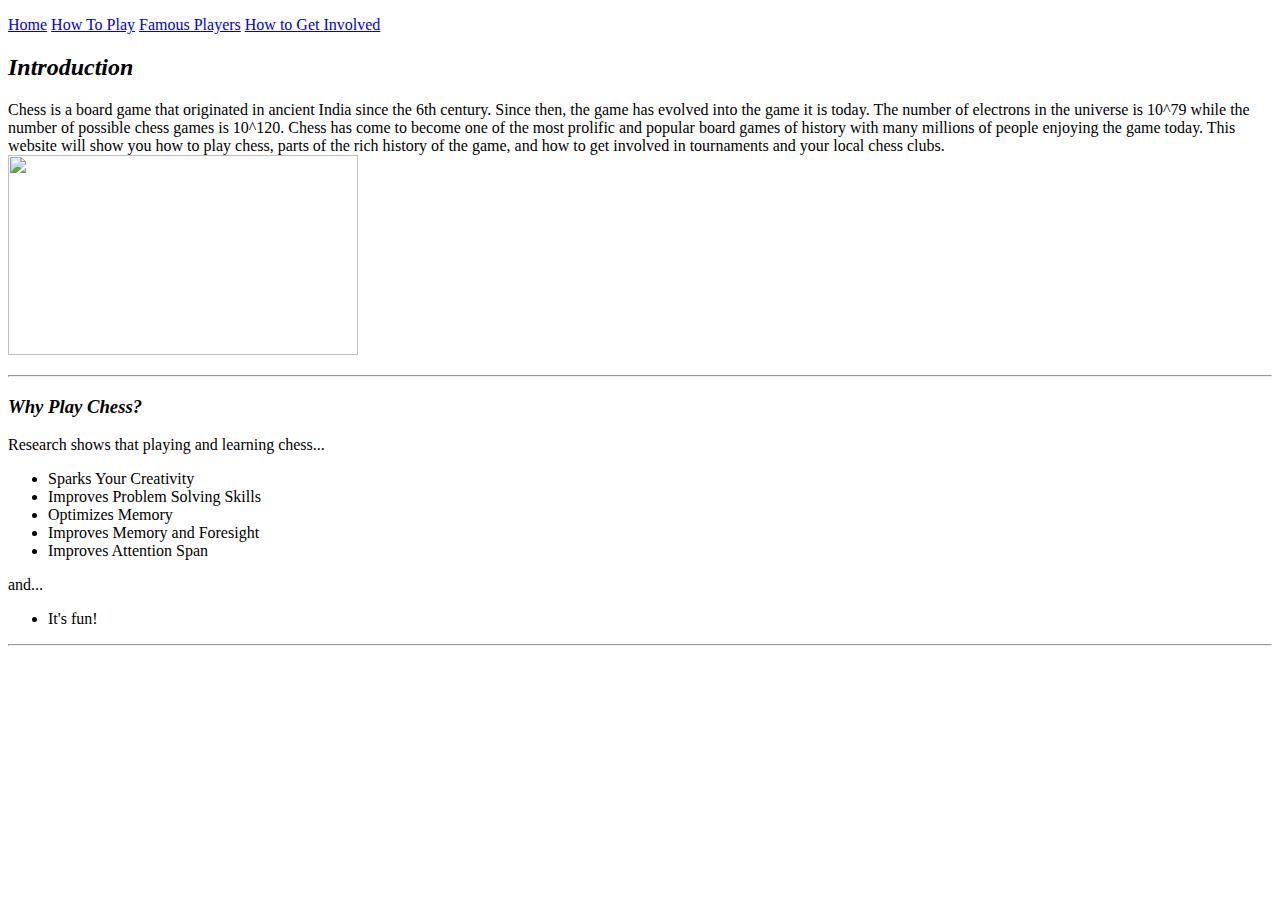
==== index.html @ 6f9839ff "added table in famousplayers" ====
<!DOCTYPE html>

<html>
  <head>
    <title>Chess</title>
  </head>
  <body>
    <p>
    <div>
      <a href=index.html>Home</a>
      <a href=howtoplay.html>How To Play</a>
      <a href=famousplayers.html>Famous Players</a>
      <a href=getinvolved.html>How to Get Involved</a>
    </div>
    <h2>
      <i> Introduction </i>
    </h2>
    <p>
      Chess is a board game that originated in ancient India since the 6th century. Since then, the game has evolved into
      the game it is today. The number of electrons in the universe is 10^79 while the number of possible chess games is 10^120.
      Chess has come to become one of the most prolific and popular board games of history with many millions of people enjoying the game today.
      This website will show you how to play chess, parts of the rich history of the game, and how to get involved in tournaments and your local chess clubs.
      <br>
      <img src="C:\Users\slal\Desktop\APCSP\problem-set-3\images\chesspieces.png" height="200px" width="350px"/>
    </p>
    <hr>
    <h3>
      <i> Why Play Chess? </i>
    </h3>
    <p>
      Research shows that playing and learning chess...
      <ul>
        <li> Sparks Your Creativity </li>
        <li> Improves Problem Solving Skills </li>
        <li> Optimizes Memory </li>
        <li> Improves Memory and Foresight </li>
        <li> Improves Attention Span </li>
      </ul>
      and...
      <ul>
        <li> It's fun! </li>
      </ul>
    </p>
    <hr>
    <h3>

    </h3>


    </p>
  </body>
</html>
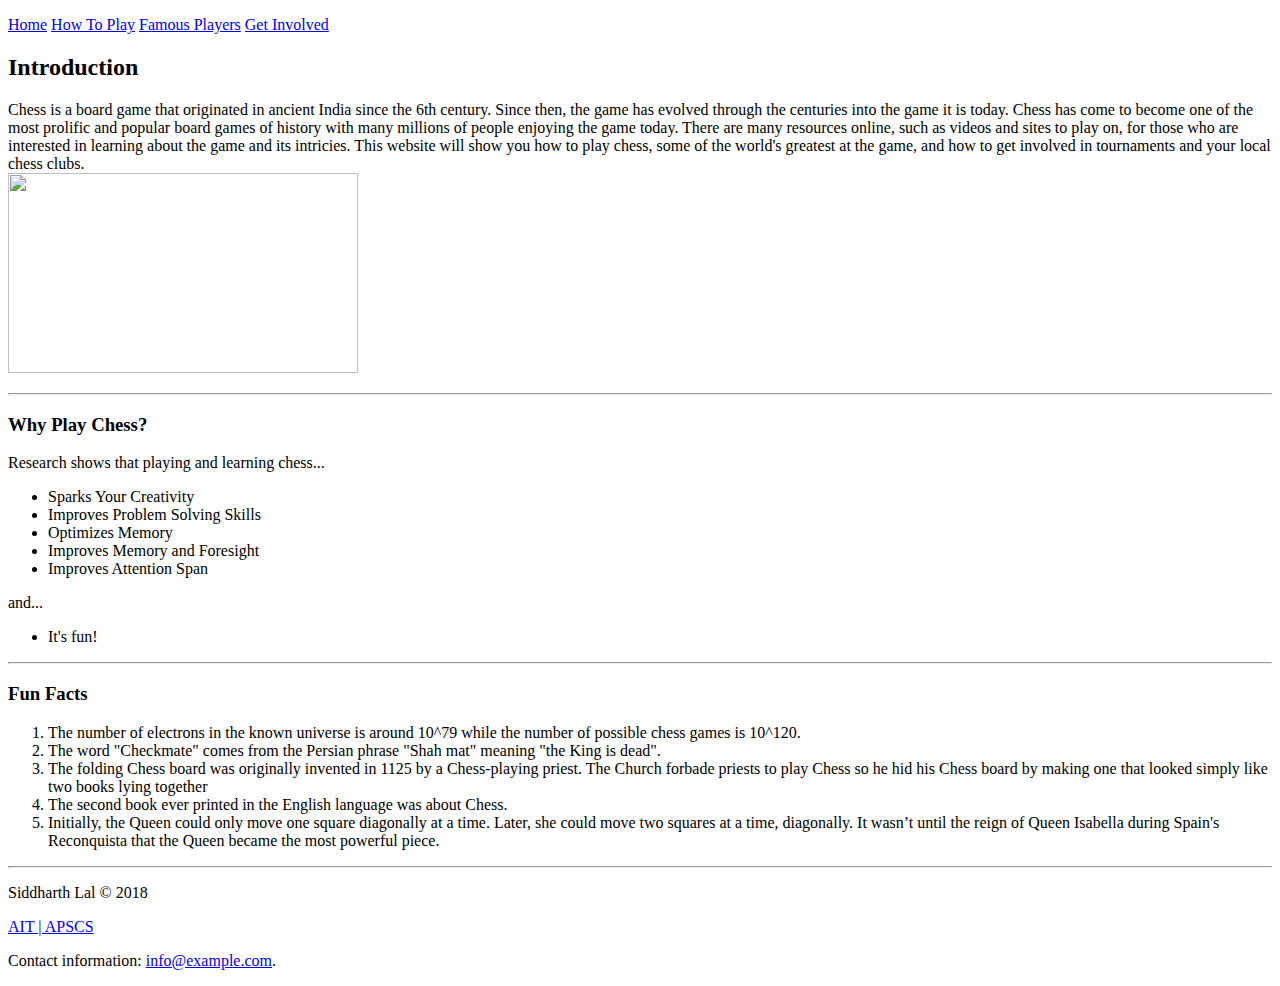
==== commit d40d4208: "finished howtoplay.html" ====
--- a/index.html
+++ b/index.html
@@ -10,22 +10,23 @@
       <a href=index.html>Home</a>
       <a href=howtoplay.html>How To Play</a>
       <a href=famousplayers.html>Famous Players</a>
-      <a href=getinvolved.html>How to Get Involved</a>
+      <a href=getinvolved.html>Get Involved</a>
     </div>
     <h2>
-      <i> Introduction </i>
+      Introduction
     </h2>
     <p>
-      Chess is a board game that originated in ancient India since the 6th century. Since then, the game has evolved into
-      the game it is today. The number of electrons in the universe is 10^79 while the number of possible chess games is 10^120.
-      Chess has come to become one of the most prolific and popular board games of history with many millions of people enjoying the game today.
-      This website will show you how to play chess, parts of the rich history of the game, and how to get involved in tournaments and your local chess clubs.
+      Chess is a board game that originated in ancient India since the 6th century. Since then, the game has evolved through the centuries into
+      the game it is today.
+      Chess has come to become one of the most prolific and popular board games of history with many millions of people enjoying the game today. There are
+      many resources online, such as videos and sites to play on, for those who are interested in learning about the game and its intricies.
+      This website will show you how to play chess, some of the world's greatest at the game, and how to get involved in tournaments and your local chess clubs.
       <br>
-      <img src="C:\Users\slal\Desktop\APCSP\problem-set-3\images\chesspieces.png" height="200px" width="350px"/>
+      <img src="../APCSP/images/chesspieces.png" height="200px" width="350px"/>
     </p>
     <hr>
     <h3>
-      <i> Why Play Chess? </i>
+      Why Play Chess?
     </h3>
     <p>
       Research shows that playing and learning chess...
@@ -43,10 +44,24 @@
     </p>
     <hr>
     <h3>
-
+      Fun Facts
     </h3>
-
-
+    <p>
+      <ol>
+        <li> The number of electrons in the known universe is around 10^79 while the number of possible chess games is 10^120.</li>
+        <li> The word "Checkmate" comes from the Persian phrase "Shah mat" meaning "the King is dead".</li>
+        <li> The folding Chess board was originally invented in 1125 by a Chess-playing priest.
+          The Church forbade priests to play Chess so he hid his Chess board by making one that looked simply like two books lying together </li>
+        <li> The second book ever printed in the English language was about Chess. </li>
+        <li>Initially, the Queen could only move one square diagonally at a time. Later, she could move two squares at a time, diagonally.
+          It wasn’t until the reign of Queen Isabella during Spain's Reconquista that the Queen became the most powerful piece. </li>
+      </ol>
     </p>
-  </body>
+<hr>
+  <footer>
+    <p>Siddharth Lal © 2018 </p>
+    <p><a href="https://www.ucvts.tec.nj.us/domain/16#calendar4326/20181012/month"> AIT | APSCS </a> </p>
+    <p>Contact information: <a href="mailto:info@example.com">
+    info@example.com</a>.</p>
+  </footer>
 </html>
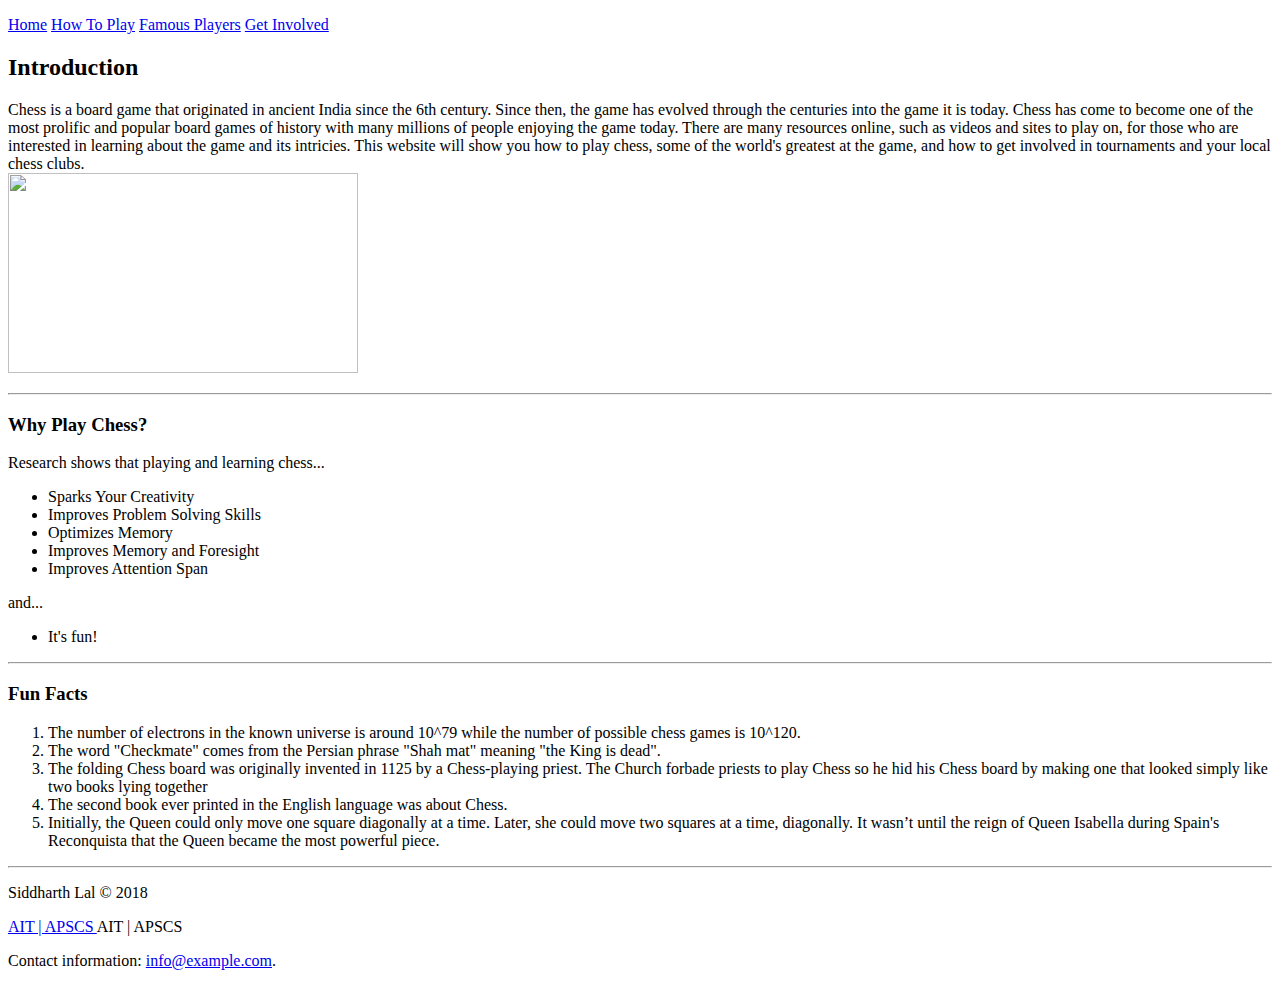
==== commit ee328e25: "finished getinvolved.html and added finsihing touches" ====
--- a/index.html
+++ b/index.html
@@ -60,7 +60,7 @@
 <hr>
   <footer>
     <p>Siddharth Lal © 2018 </p>
-    <p><a href="https://www.ucvts.tec.nj.us/domain/16#calendar4326/20181012/month"> AIT | APSCS </a> </p>
+    <p><a href="https://www.ucvts.tec.nj.us/domain/16#calendar4326/20181012/month" target="_blank"> AIT | APSCS </a> AIT | APSCS </a> </p>
     <p>Contact information: <a href="mailto:info@example.com">
     info@example.com</a>.</p>
   </footer>
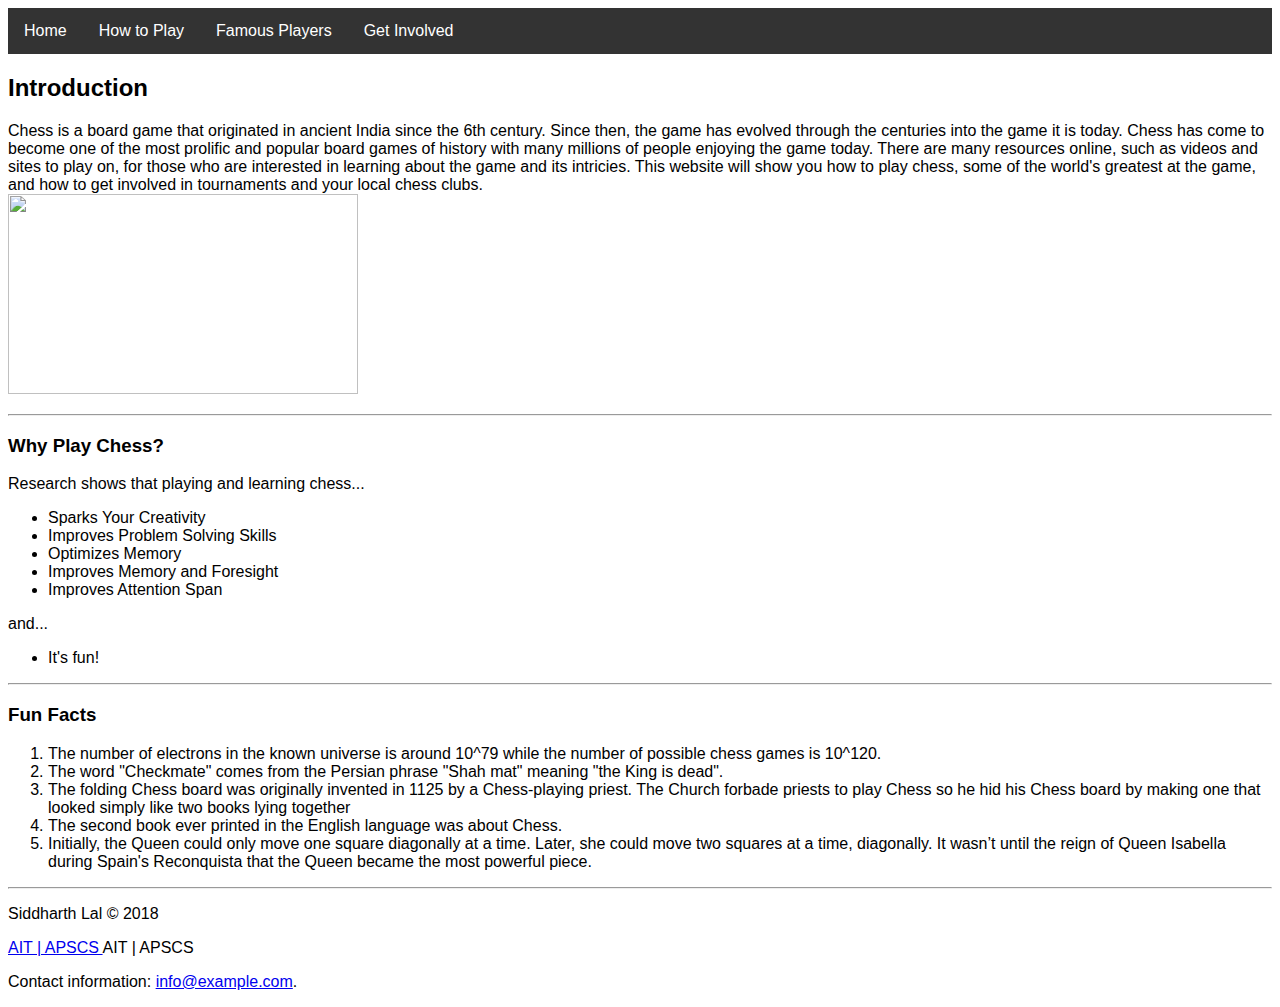
==== commit 108f450d: "added nav bar" ====
--- a/index.html
+++ b/index.html
@@ -2,16 +2,20 @@
 
 <html>
   <head>
-    <title>Chess</title>
+    <title>
+      Chess
+    </title>
+    <link rel="stylesheet" type="text/css" href="style.css"/>
   </head>
   <body>
-    <p>
-    <div>
-      <a href=index.html>Home</a>
-      <a href=howtoplay.html>How To Play</a>
-      <a href=famousplayers.html>Famous Players</a>
-      <a href=getinvolved.html>Get Involved</a>
-    </div>
+      <div class="navbar">
+        <ul class="listnav">
+          <li class="listitems"><a href="index.html" class="listlink">Home</a></li>
+          <li class="listitems"><a href="howtoplay.html" class="listlink">How to Play</a></li>
+          <li class="listitems"><a href="famousplayers.html" class="listlink">Famous Players</a></li>
+          <li class="listitems"><a href="getinvolved.html" class="listlink">Get Involved</a></li>
+        </ul>
+      </div>
     <h2>
       Introduction
     </h2>
--- a/style.css
+++ b/style.css
@@ -0,0 +1,31 @@
+ul.listnav {
+    font-family: sans-serif;
+    list-style-type: none;
+    margin: 0;
+    padding: 0;
+    overflow: hidden;
+    background-color: #333;
+}
+
+li.listitems {
+    font-family: sans-serif;
+    float: left;
+}
+
+li a.listlink {
+    font-family: Arial;
+    display: block;
+    color: white;
+    text-align: center;
+    padding: 14px 16px;
+    text-decoration: none;
+}
+
+/* Change the link color to #111 (black) on hover */
+li a.listlink:hover {
+    background-color: #111;
+}
+
+body {
+  font-family: sans-serif;
+}
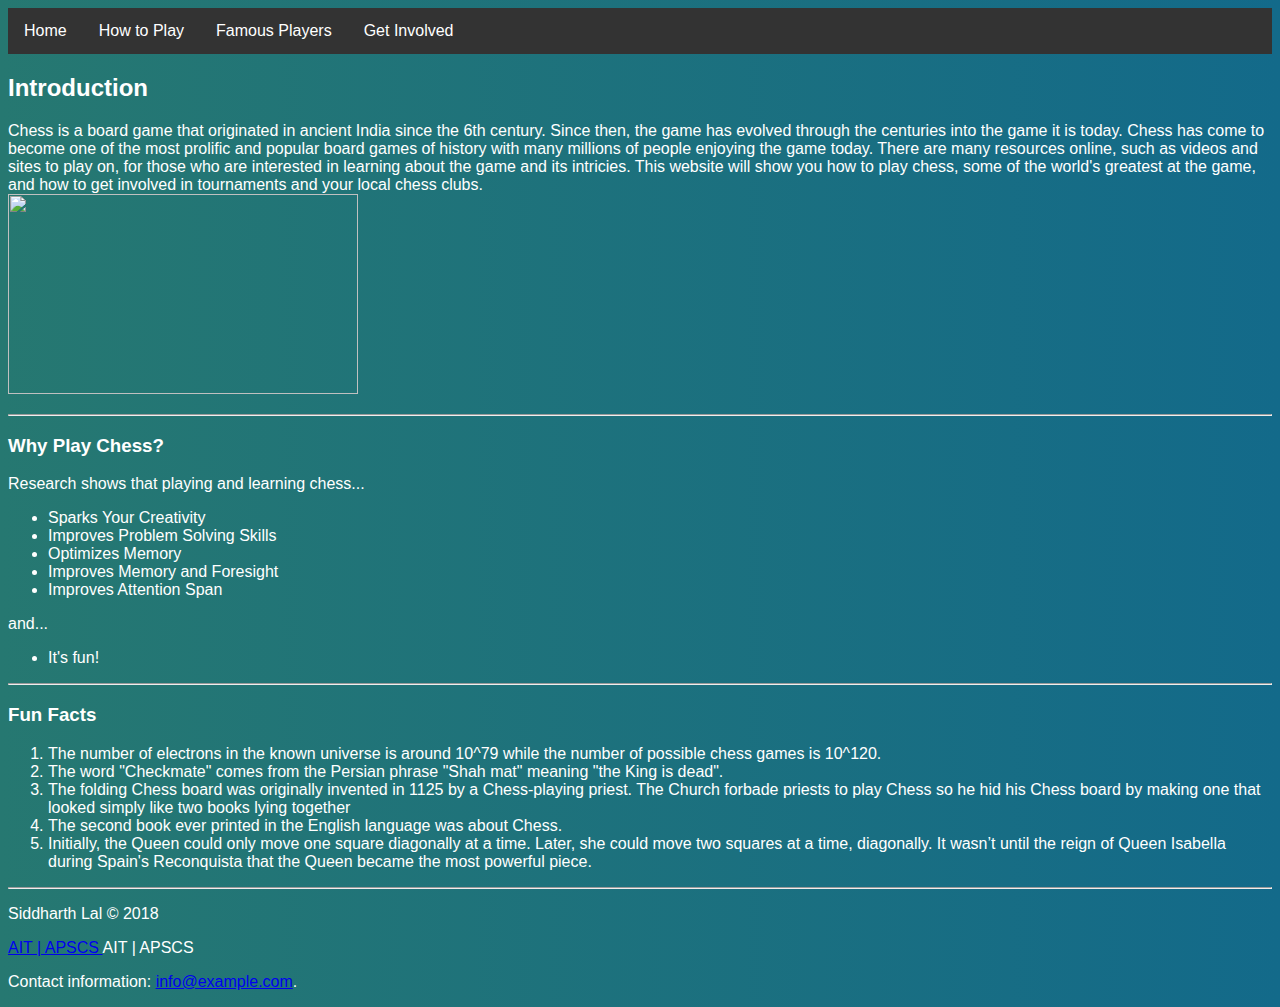
==== commit c907a0e9: "added" ====
--- a/index.html
+++ b/index.html
@@ -19,6 +19,7 @@
     <h2>
       Introduction
     </h2>
+  <div class="intro">
     <p>
       Chess is a board game that originated in ancient India since the 6th century. Since then, the game has evolved through the centuries into
       the game it is today.
@@ -26,8 +27,9 @@
       many resources online, such as videos and sites to play on, for those who are interested in learning about the game and its intricies.
       This website will show you how to play chess, some of the world's greatest at the game, and how to get involved in tournaments and your local chess clubs.
       <br>
-      <img src="../APCSP/images/chesspieces.png" height="200px" width="350px"/>
+      <img src="../problem-set-3.5/images/chesspieces.png" height="200px" width="350px"/>
     </p>
+  </div>
     <hr>
     <h3>
       Why Play Chess?
--- a/style.css
+++ b/style.css
@@ -1,3 +1,10 @@
+body {
+  background: #136a8a;  /* fallback for old browsers */
+  background: -webkit-linear-gradient(to right, #267871, #136a8a);  /* Chrome 10-25, Safari 5.1-6 */
+  background: linear-gradient(to right, #267871, #136a8a); /* W3C, IE 10+/ Edge, Firefox 16+, Chrome 26+, Opera 12+, Safari 7+ */
+  color: white;
+}
+
 ul.listnav {
     font-family: sans-serif;
     list-style-type: none;
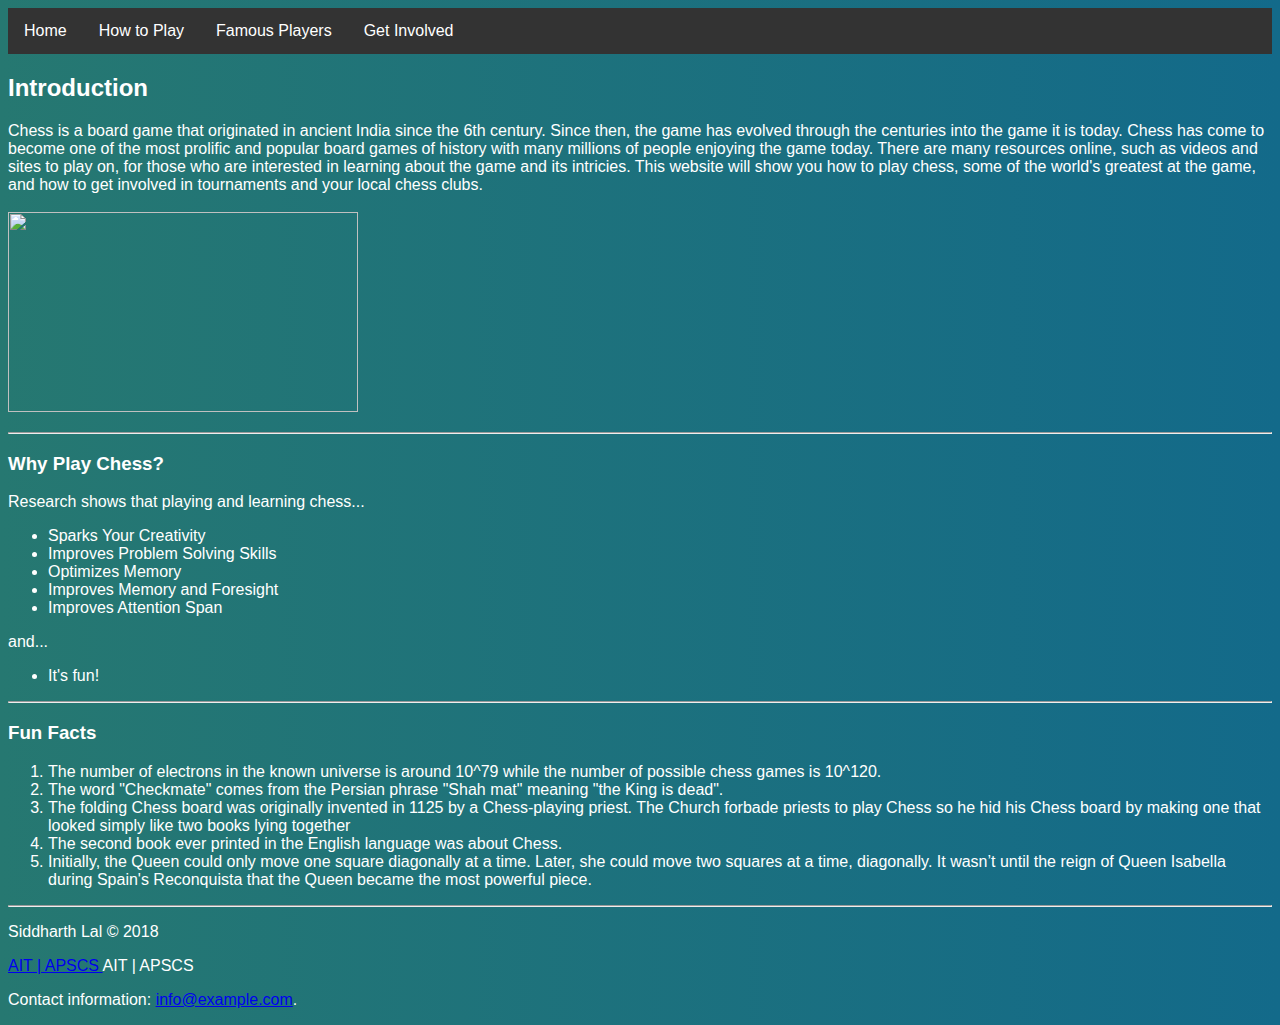
==== commit b47b2932: "image dimensions to css" ====
--- a/index.html
+++ b/index.html
@@ -5,7 +5,7 @@
     <title>
       Chess
     </title>
-    <link rel="stylesheet" type="text/css" href="style.css"/>
+    <link rel="stylesheet" type="text/css" href="styles/style.css"/>
   </head>
   <body>
       <div class="navbar">
@@ -27,7 +27,8 @@
       many resources online, such as videos and sites to play on, for those who are interested in learning about the game and its intricies.
       This website will show you how to play chess, some of the world's greatest at the game, and how to get involved in tournaments and your local chess clubs.
       <br>
-      <img src="../problem-set-3.5/images/chesspieces.png" height="200px" width="350px"/>
+      <br>
+      <img id="chesspieces" src="../problem-set-3.5/images/chesspieces.png" height="200px" width="350px"/>
     </p>
   </div>
     <hr>
--- a/styles/style.css
+++ b/styles/style.css
@@ -0,0 +1,105 @@
+/* for whole document */
+
+body {
+  background: #136a8a;
+  background: -webkit-linear-gradient(to right, #267871, #136a8a);
+  background: linear-gradient(to right, #267871, #136a8a);
+  color: white;
+}
+
+ul.listnav {
+    font-family: sans-serif;
+    list-style-type: none;
+    margin: 0;
+    padding: 0;
+    overflow: hidden;
+    background-color: #333;
+}
+
+li.listitems {
+    font-family: sans-serif;
+    float: left;
+}
+
+li a.listlink {
+    font-family: Arial;
+    display: block;
+    color: white;
+    text-align: center;
+    padding: 14px 16px;
+    text-decoration: none;
+}
+
+li a.listlink:hover {
+    background-color: #111;
+}
+
+body {
+  font-family: sans-serif;
+}
+
+/* index.html */
+
+img#chesspieces {
+  height: 200px;
+  width: 350px;
+}
+
+/* famous players.html */
+table, th, td {
+  border-collapse: collapse;
+  border: 2px solid black;
+}
+
+img#fischer {
+  height: 150px;
+  width: 250px;
+}
+
+img#kasparov {
+  height: 150px;
+  width: 250px;
+}
+
+img#lasker {
+  height: 300px;
+  width: 250px;
+}
+
+/* howtoplay.html */
+img#setup {
+  height: 200px;
+  width: 300px
+}
+
+img#notation {
+  height: 395px;
+  width: 400px;
+}
+
+img.howtoplay {
+  height: 350px;
+  width: 350px
+}
+
+/* getinvolved.html */
+
+img#chessclub {
+  height: 320px;
+  width: 480px;
+}
+
+img#chesstournament {
+  height: 320px;
+  width: 600px;
+}
+
+img#chessbook {
+  height: 260px;
+  width: 460px;
+}
+
+img#onlinechess {
+  height: 225px;
+  width: 300px; 
+}
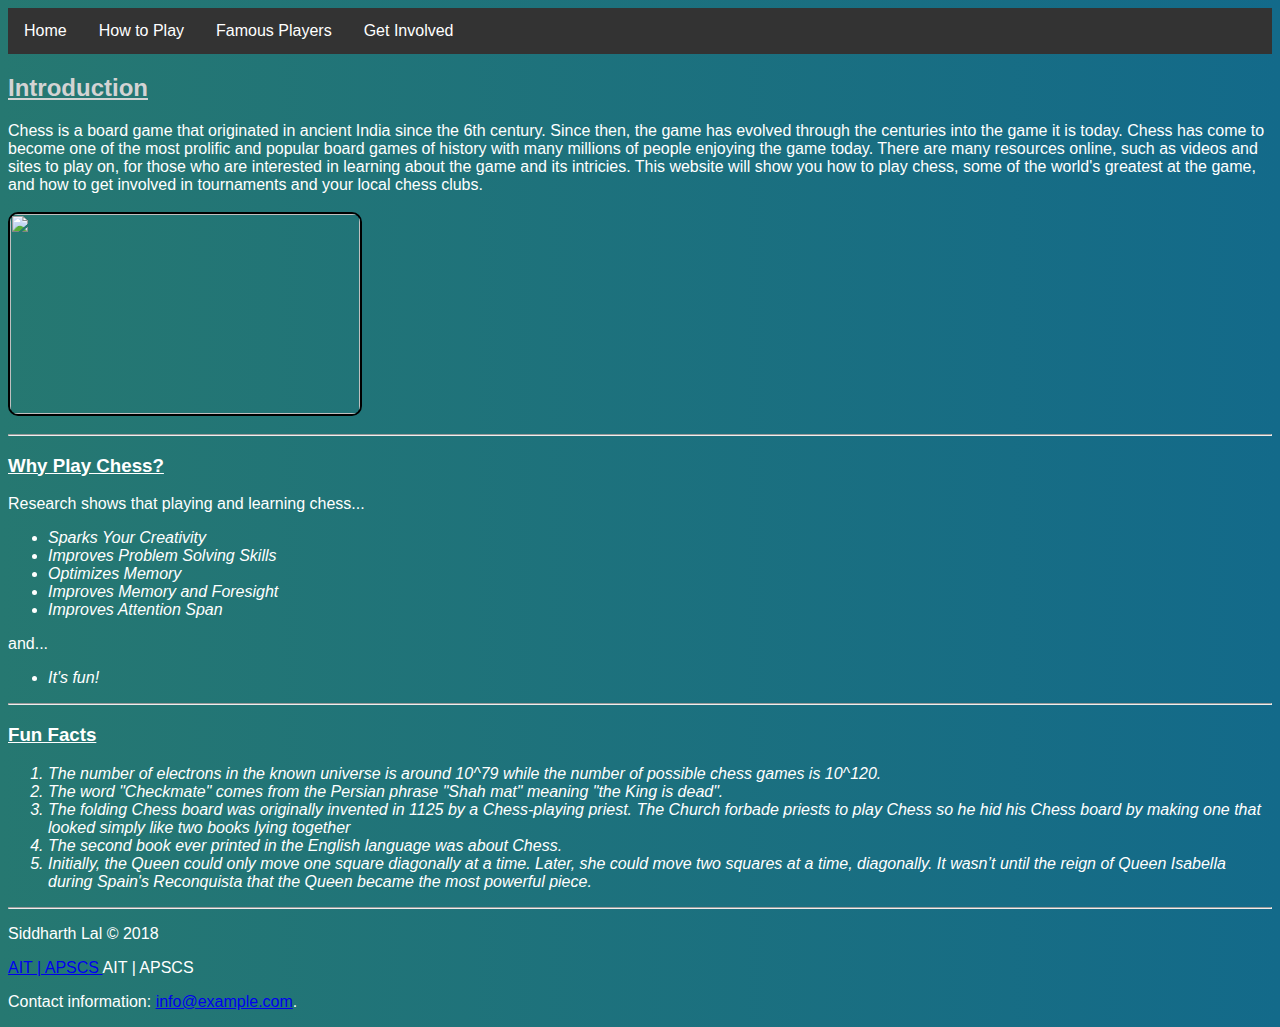
==== commit 8b9093e5: "finished css" ====
--- a/index.html
+++ b/index.html
@@ -16,7 +16,7 @@
           <li class="listitems"><a href="getinvolved.html" class="listlink">Get Involved</a></li>
         </ul>
       </div>
-    <h2>
+    <h2 class="underline" id="headercolor" >
       Introduction
     </h2>
   <div class="intro">
@@ -32,43 +32,45 @@
     </p>
   </div>
     <hr>
-    <h3>
+    <h3 class="underline">
       Why Play Chess?
     </h3>
-    <p>
-      Research shows that playing and learning chess...
-      <ul>
-        <li> Sparks Your Creativity </li>
-        <li> Improves Problem Solving Skills </li>
-        <li> Optimizes Memory </li>
-        <li> Improves Memory and Foresight </li>
-        <li> Improves Attention Span </li>
-      </ul>
-      and...
-      <ul>
-        <li> It's fun! </li>
-      </ul>
-    </p>
-    <hr>
-    <h3>
-      Fun Facts
-    </h3>
-    <p>
-      <ol>
-        <li> The number of electrons in the known universe is around 10^79 while the number of possible chess games is 10^120.</li>
-        <li> The word "Checkmate" comes from the Persian phrase "Shah mat" meaning "the King is dead".</li>
-        <li> The folding Chess board was originally invented in 1125 by a Chess-playing priest.
-          The Church forbade priests to play Chess so he hid his Chess board by making one that looked simply like two books lying together </li>
-        <li> The second book ever printed in the English language was about Chess. </li>
-        <li>Initially, the Queen could only move one square diagonally at a time. Later, she could move two squares at a time, diagonally.
-          It wasn’t until the reign of Queen Isabella during Spain's Reconquista that the Queen became the most powerful piece. </li>
-      </ol>
-    </p>
+    <div class="introbullets">
+      <p>
+        Research shows that playing and learning chess...
+        <ul>
+          <li> Sparks Your Creativity </li>
+          <li> Improves Problem Solving Skills </li>
+          <li> Optimizes Memory </li>
+          <li> Improves Memory and Foresight </li>
+          <li> Improves Attention Span </li>
+        </ul>
+        and...
+        <ul>
+          <li> It's fun! </li>
+        </ul>
+      </p>
+      <hr>
+      <h3 class="underline">
+        Fun Facts
+      </h3>
+      <p>
+        <ol>
+          <li> The number of electrons in the known universe is around 10^79 while the number of possible chess games is 10^120.</li>
+          <li> The word "Checkmate" comes from the Persian phrase "Shah mat" meaning "the King is dead".</li>
+          <li> The folding Chess board was originally invented in 1125 by a Chess-playing priest.
+            The Church forbade priests to play Chess so he hid his Chess board by making one that looked simply like two books lying together </li>
+          <li> The second book ever printed in the English language was about Chess. </li>
+          <li>Initially, the Queen could only move one square diagonally at a time. Later, she could move two squares at a time, diagonally.
+            It wasn’t until the reign of Queen Isabella during Spain's Reconquista that the Queen became the most powerful piece. </li>
+        </ol>
+      </p>
+    </div>
 <hr>
   <footer>
     <p>Siddharth Lal © 2018 </p>
-    <p><a href="https://www.ucvts.tec.nj.us/domain/16#calendar4326/20181012/month" target="_blank"> AIT | APSCS </a> AIT | APSCS </a> </p>
-    <p>Contact information: <a href="mailto:info@example.com">
+    <p><a class="link" href="https://www.ucvts.tec.nj.us/domain/16#calendar4326/20181012/month" target="_blank"> AIT | APSCS </a> AIT | APSCS </a> </p>
+    <p>Contact information: <a class="link" href="mailto:info@example.com">
     info@example.com</a>.</p>
   </footer>
 </html>
--- a/styles/style.css
+++ b/styles/style.css
@@ -1,4 +1,4 @@
-/* for whole document */
+/* universal */
 
 body {
   background: #136a8a;
@@ -38,17 +38,73 @@
   font-family: sans-serif;
 }
 
+a.link:hover {
+  color: red;
+}
+
+img.border {
+  border: 2px solid black
+}
+
+h2#headercolor {
+  color: #D3D3D3;
+}
+
 /* index.html */
+
+.introbullets li {
+  font-style: italic;
+}
+
+h2.underline {
+  text-decoration: underline;
+}
+
+h3.underline {
+  text-decoration: underline;
+}
+
+p#chessintro {
+  font-style: italic;
+}
 
 img#chesspieces {
   height: 200px;
   width: 350px;
+  border-radius: 10px;
+  border: 2px solid black
 }
 
 /* famous players.html */
+
+h2#famousplayers {
+  font-weight: bold;
+  color: #D3D3D3;
+}
+
+h2.underline {
+  text-decoration: underline;
+}
+
+p#famousintro {
+  font-style: italic;
+}
+
+th.tableheader {
+  font-weight: bold;
+  font-style: italic;
+}
+
+th, td {
+  padding-left: 10px;
+  padding-right: 10px;
+  padding-top: 10px;
+  padding-bottom: 10px;
+}
+
 table, th, td {
   border-collapse: collapse;
-  border: 2px solid black;
+  border: 1px solid black;
 }
 
 img#fischer {
@@ -67,6 +123,15 @@
 }
 
 /* howtoplay.html */
+
+.howtoplaydiv h3, h4 {
+  text-decoration: underline;
+}
+
+h2.underline {
+  text-decoration: underline;
+}
+
 img#setup {
   height: 200px;
   width: 300px
@@ -83,6 +148,19 @@
 }
 
 /* getinvolved.html */
+
+.getinvolveddiv h3 {
+  text-decoration: underline;
+}
+
+p#getinvolvedintro {
+  font-size: 16px;
+  font-style: italic;
+}
+
+h2.underline {
+  text-decoration: underline;
+}
 
 img#chessclub {
   height: 320px;
@@ -101,5 +179,5 @@
 
 img#onlinechess {
   height: 225px;
-  width: 300px; 
+  width: 300px;
 }
